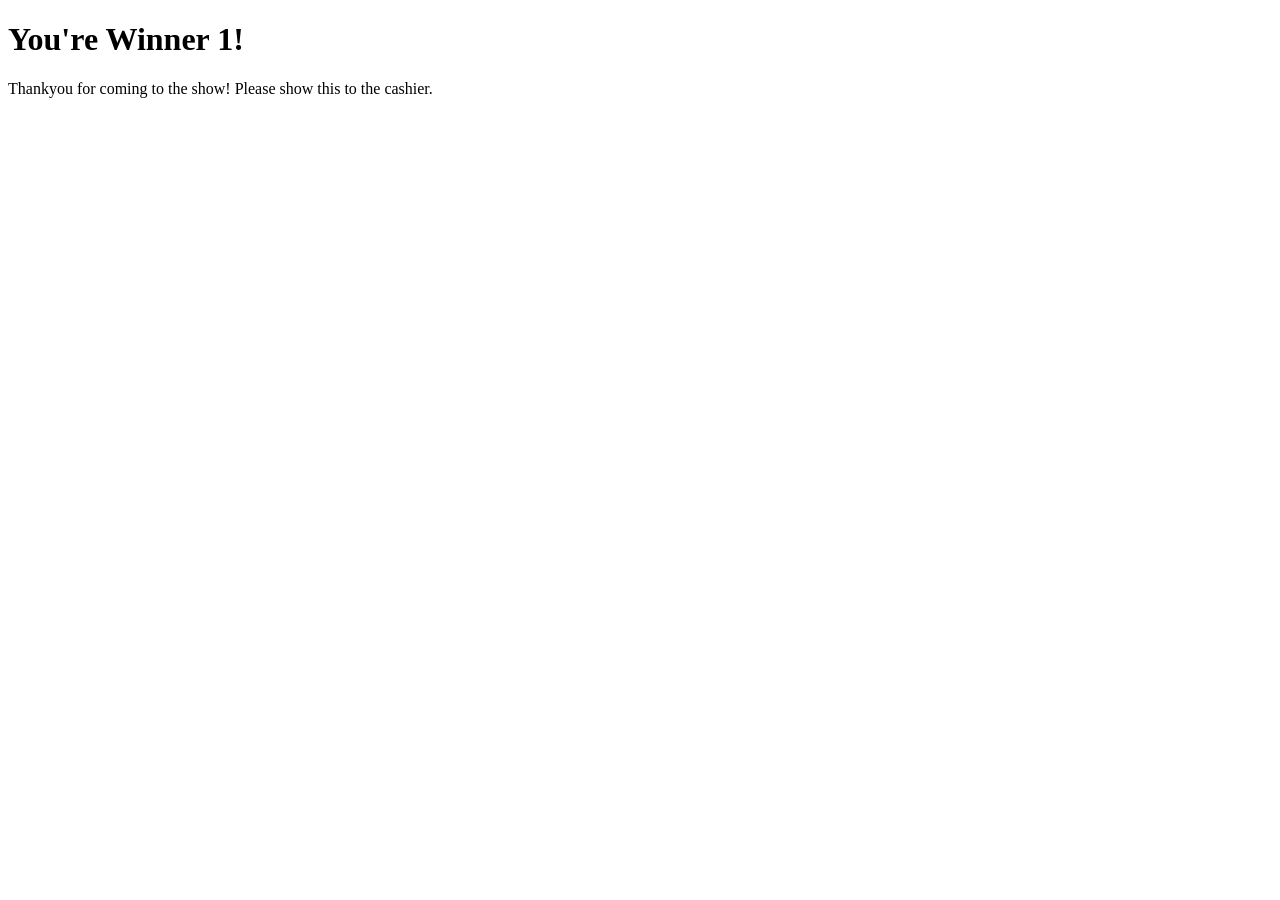
==== winner1/index.html @ 15921da9 "Create first winner index.html" ====
<!DOCTYPE html>
<html lang="en">

<head>
    <meta charset="UTF-8">
    <title>Winner</title>
    <link rel="stylesheet" href="style.css">
</head>

<body>
    <div class="text-box">
        <h1 id="Win1">You're Winner 1!</h1>
        <p>Thankyou for coming to the show! Please show this to the cashier.</p>
    </div>
</body>

</html>
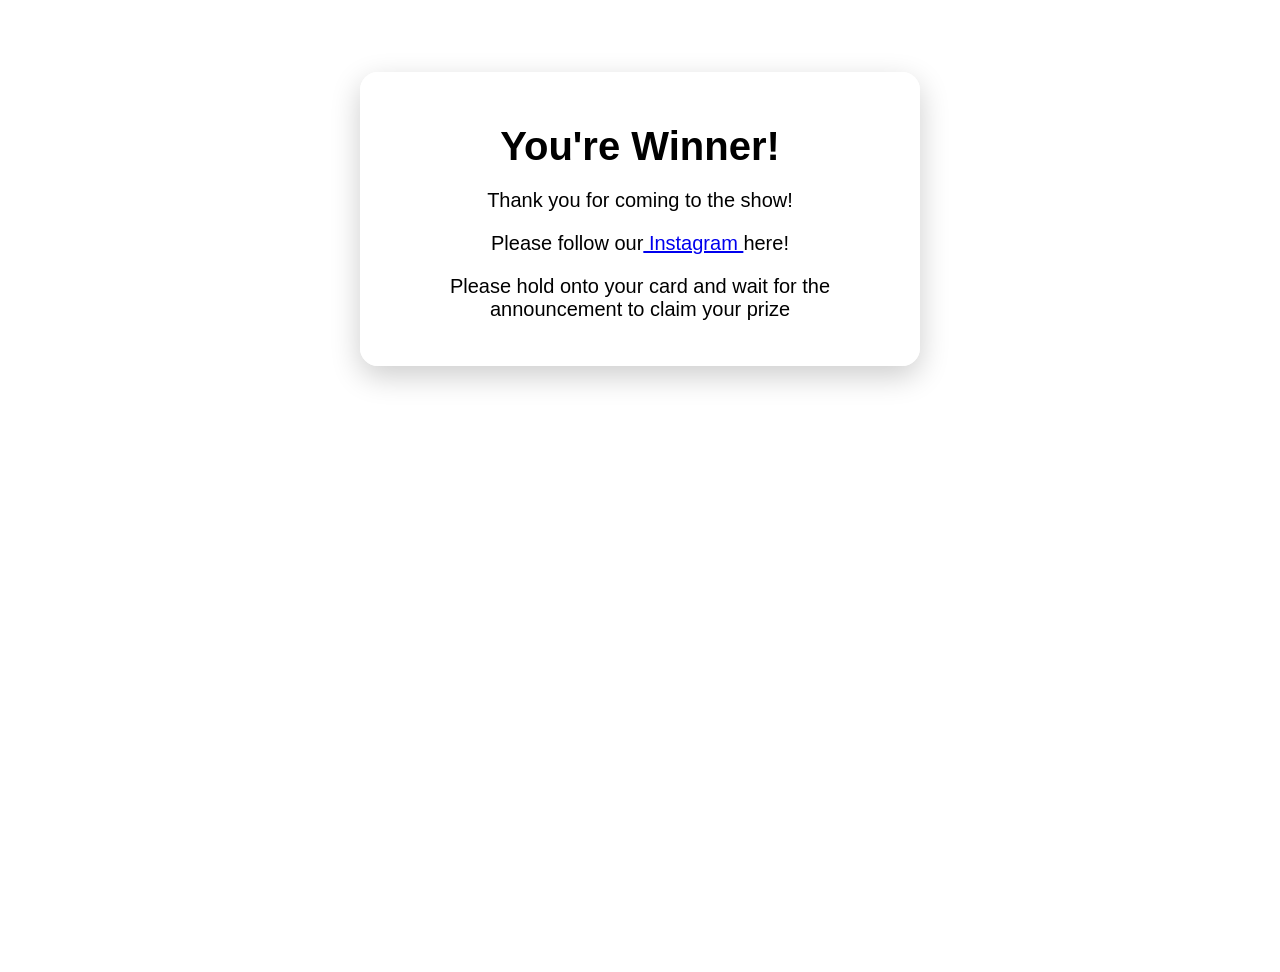
==== commit b9e971f3: "Update text to winner!" ====
--- a/winner1/index.html
+++ b/winner1/index.html
@@ -9,8 +9,10 @@
 
 <body>
     <div class="text-box">
-        <h1 id="Win1">You're Winner 1!</h1>
-        <p>Thankyou for coming to the show! Please show this to the cashier.</p>
+        <h1 id="Win1">You're Winner!</h1>
+        <p>Thank you for coming to the show!</p>
+        <p>Please follow our<a href="https://www.instagram.com/_we.are.pb3_?utm_source=ig_web_button_share_sheet&igsh=ZDNlZDc0MzIxNw=="> Instagram </a> here!</p>
+        <p>Please hold onto your card and wait for the announcement to claim your prize</p>
     </div>
 </body>
 
--- a/winner1/style.css
+++ b/winner1/style.css
@@ -0,0 +1,52 @@
+body {
+    margin: 0;
+    font-family: Arial, sans-serif;
+    text-align: center;
+
+    background-image: url("imgg.JPG");
+    background-size: cover;
+    background-position: top center;
+    background-repeat: no-repeat;
+
+    min-height: 100vh;
+
+    display: flex;
+    justify-content: center;
+    align-items: flex-start;   /* pushes box lower */
+    padding-top: 8vh;    /* spacing from bottom */
+    
+}
+
+.text-box {
+    background: rgba(255, 255, 255, 0.92);
+    padding: 25px 30px;
+    border-radius: 18px;
+    width: 85%;
+    max-width: 500px;
+    box-shadow: 0 10px 30px rgba(0,0,0,0.2);
+}
+
+@keyframes colorChange {
+    0%   { color: red; }
+    25%  { color: orange; }
+    50%  { color: green; }
+    75%  { color: blue; }
+    100% { color: purple; }
+}
+
+
+
+/* Winner colors */
+#Win1 { animation: colorChange 3s infinite; }
+#Win2 { animation: colorChange 3s infinite; }
+#Win3 { animation: colorChange 3s infinite; }
+
+h1 {
+    font-size: clamp(24px, 6vw, 40px);
+    margin-bottom: 10px;
+}
+
+p {
+    font-size: clamp(16px, 4vw, 20px);
+}
+
